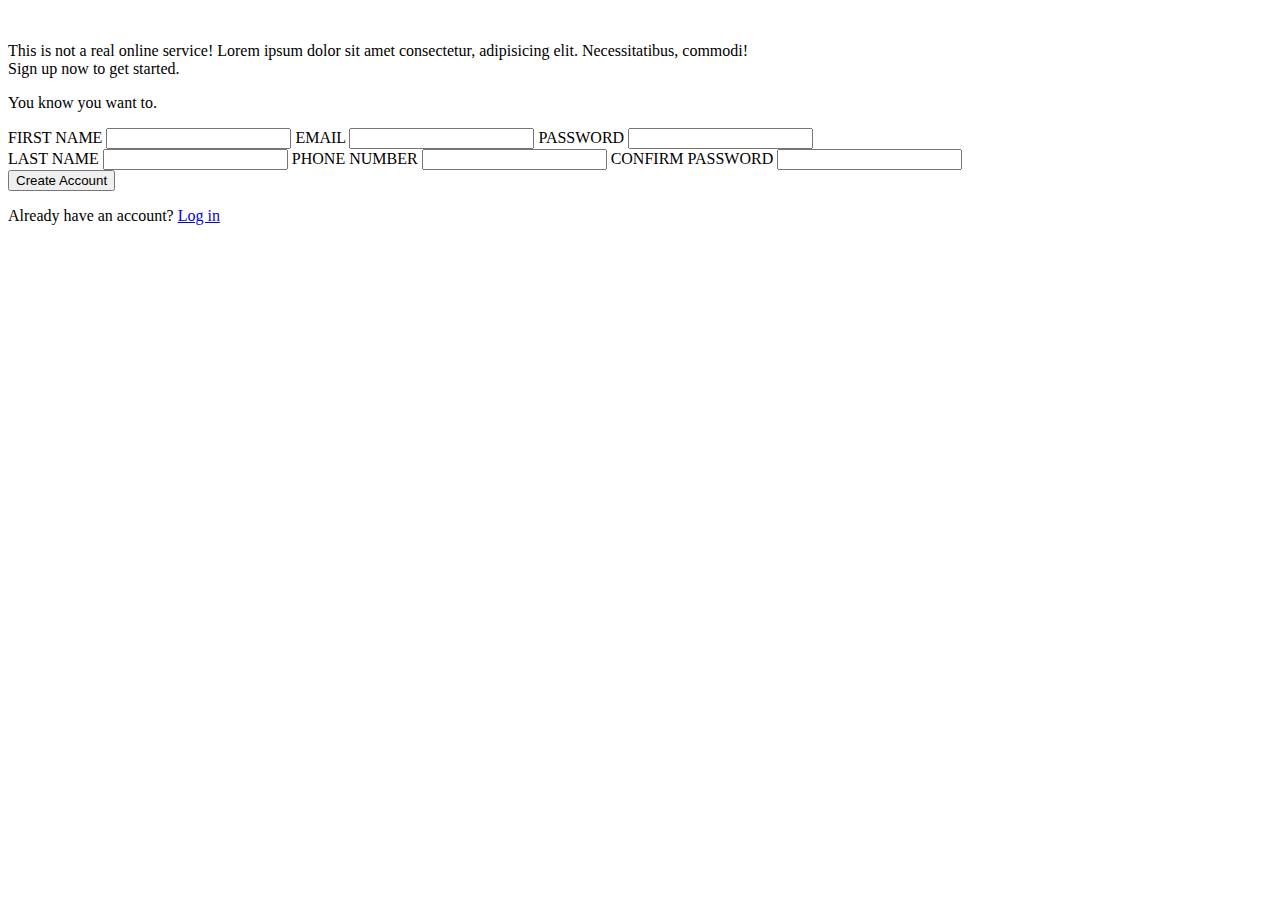
==== form.html @ aff4ddda "Ready form with Bootstrap" ====
<!doctype html>
<html lang="en">
  <head>
    <meta charset="utf-8">
    <meta name="viewport" content="width=device-width, initial-scale=1">
    <title>Bootstrap demo</title>
    <link href="https://cdn.jsdelivr.net/npm/bootstrap@5.2.0-beta1/dist/css/bootstrap.min.css" rel="stylesheet" integrity="sha384-0evHe/X+R7YkIZDRvuzKMRqM+OrBnVFBL6DOitfPri4tjfHxaWutUpFmBp4vmVor" crossorigin="anonymous">
    <link rel="stylesheet" href="bootwork.css">
  </head>
  <body>
    <div class="container">
        <div class="row">
            <img src="https://images.unsplash.com/photo-1654553390560-5287c0aff4c1?ixlib=rb-1.2.1&ixid=MnwxMjA3fDB8MHxwaG90by1wYWdlfHx8fGVufDB8fHx8&auto=format&fit=crop&w=385&q=80" class="col-5 p-0 ms-0" alt="">
            <div class="col-7 text-white-50 bg-dark">
                <div class="col align-middle">
                    <p class="mt-5 p-3"> This is not a real online service! Lorem ipsum dolor sit amet consectetur, adipisicing elit.
                         Necessitatibus, commodi!<br>Sign up now to get started.
                    </p>
                    <p class="align-middle p-3"> You know you want to.</p>
                </div>
                <div class="col">
                    <form action="">
                        <div class="row">
                            <div class="col"><div class="mb-3">
                                <label for="exampleInputEmail1" class="form-label">FIRST NAME</label>
                                <input type="email" class="form-control bg-dark text-white" id="exampleInputEmail1" aria-describedby="emailHelp">

                                <label for="exampleInputEmail1" class="form-label">EMAIL</label>
                                <input type="email" class="form-control bg-dark text-white" id="exampleInputEmail1" aria-describedby="emailHelp">

                                <label for="exampleInputEmail1" class="form-label">PASSWORD</label>
                                <input type="email" class="form-control bg-dark text-white" id="exampleInputEmail1" aria-describedby="emailHelp">
                              </div>
                            </div>
                            <div class="col">
                                <label for="exampleInputEmail1" class="form-label">LAST NAME</label>
                                <input type="email" class="form-control bg-dark text-white" id="exampleInputEmail1" aria-describedby="emailHelp">

                                <label for="exampleInputEmail1" class="form-label">PHONE NUMBER</label>
                                <input type="email" class="form-control bg-dark text-white" id="exampleInputEmail1" aria-describedby="emailHelp">

                                <label for="exampleInputEmail1" class="form-label">CONFIRM PASSWORD</label>
                                <input type="email" class="form-control bg-dark text-white" id="exampleInputEmail1" aria-describedby="emailHelp">
                            </div>
                        </div>
                    </form>
                </div>
                <div class="col"> 
                    <button class="btn btn-outline-secondary btn-lg mt-4"> Create Account</button>
                    <p class="mt-4"> Already have an account? <a class="link-primary" href="#">Log in</a></p>
                </div>
            </div>
        </div>

    </div>
    
    <script src="https://cdn.jsdelivr.net/npm/bootstrap@5.2.0-beta1/dist/js/bootstrap.bundle.min.js" integrity="sha384-pprn3073KE6tl6bjs2QrFaJGz5/SUsLqktiwsUTF55Jfv3qYSDhgCecCxMW52nD2" crossorigin="anonymous"></script>
  </body>
</html>
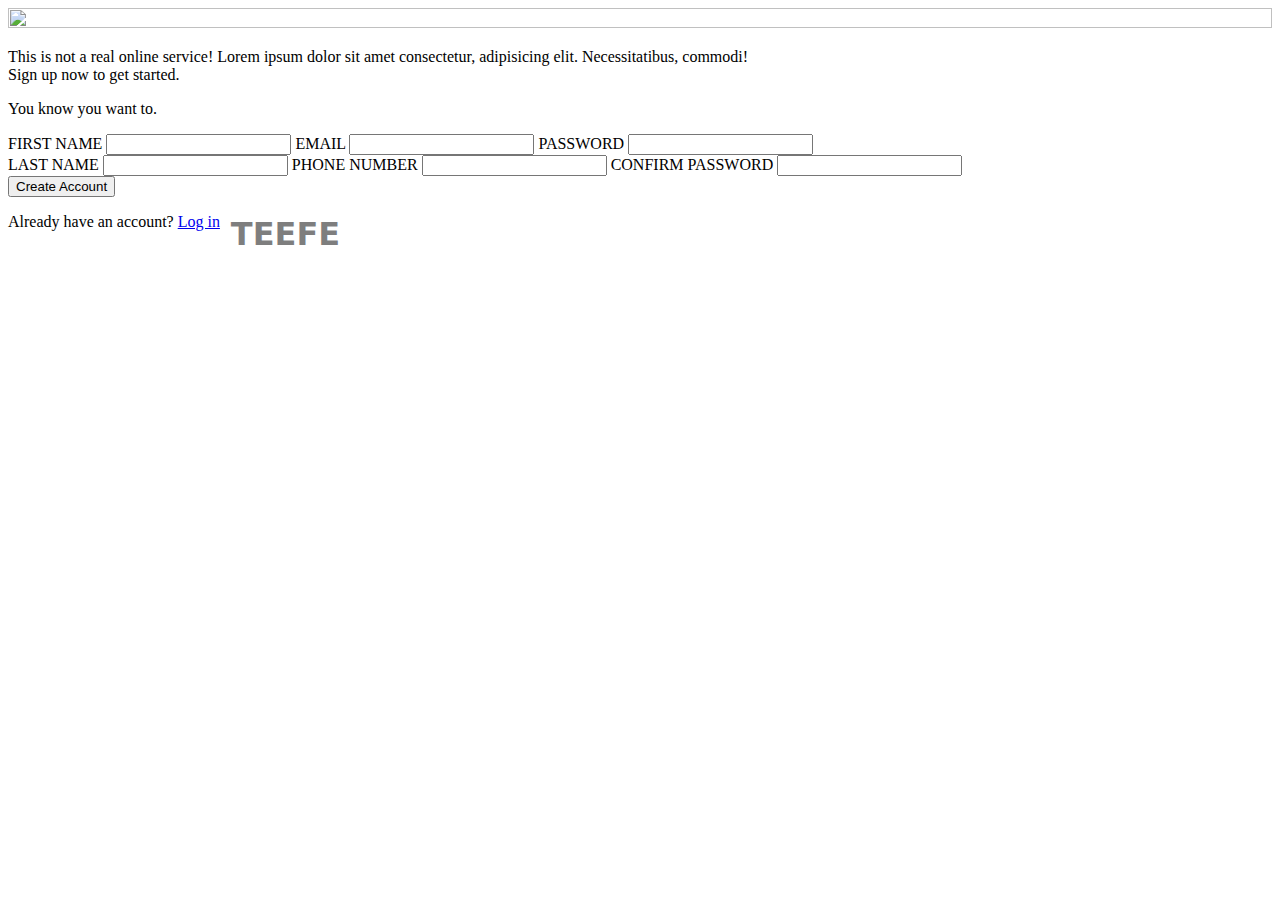
==== commit 69026807: "icluded some plain css for proper styling" ====
--- a/form.html
+++ b/form.html
@@ -6,12 +6,19 @@
     <title>Bootstrap demo</title>
     <link href="https://cdn.jsdelivr.net/npm/bootstrap@5.2.0-beta1/dist/css/bootstrap.min.css" rel="stylesheet" integrity="sha384-0evHe/X+R7YkIZDRvuzKMRqM+OrBnVFBL6DOitfPri4tjfHxaWutUpFmBp4vmVor" crossorigin="anonymous">
     <link rel="stylesheet" href="bootwork.css">
+    <link rel="stylesheet" href="form.css">
   </head>
   <body>
     <div class="container">
-        <div class="row">
-            <img src="https://images.unsplash.com/photo-1654553390560-5287c0aff4c1?ixlib=rb-1.2.1&ixid=MnwxMjA3fDB8MHxwaG90by1wYWdlfHx8fGVufDB8fHx8&auto=format&fit=crop&w=385&q=80" class="col-5 p-0 ms-0" alt="">
-            <div class="col-7 text-white-50 bg-dark">
+        <div class="row"> 
+            <div class="col-5 m-0 p-0">
+                <div class="p-0 me-0 bg-dark text-white"  id="logo">
+                    <img src="https://cdn.statically.io/gh/TheOdinProject/curriculum/5f37d43908ef92499e95a9b90fc3cc291a95014c/html_css/project-sign-up-form/odin-lined.png"  class="odin" alt="">
+                    <h1>TEEFE</h1>
+                </div>
+                <img src="https://images.unsplash.com/photo-1654553390560-5287c0aff4c1?ixlib=rb-1.2.1&ixid=MnwxMjA3fDB8MHxwaG90by1wYWdlfHx8fGVufDB8fHx8&auto=format&fit=crop&w=385&q=80" class="p-0 ms-0 img-fluid" id="img-logo" alt="">
+            </div>
+            <div class="col-7 text-white-50 bg-dark me-0">
                 <div class="col align-middle">
                     <p class="mt-5 p-3"> This is not a real online service! Lorem ipsum dolor sit amet consectetur, adipisicing elit.
                          Necessitatibus, commodi!<br>Sign up now to get started.
--- a/form.css
+++ b/form.css
@@ -0,0 +1,23 @@
+#img-logo{
+    width: 100%;
+    height: 100%;
+    object-fit: contain;
+}
+#logo{
+ position: absolute;
+ top: 200px;  
+ height: 80px;
+ width: 475px;
+ opacity: .5;
+ display: flex;
+ justify-content: center;
+ gap: 20px;
+}
+.odin{
+    width: 60px;
+}
+h1{
+    margin-top: 15px;
+    display: inline-block;
+    font-family: system-ui, -apple-system, BlinkMacSystemFont, 'Segoe UI', Roboto, Oxygen, Ubuntu, Cantarell, 'Open Sans', 'Helvetica Neue', sans-serif;
+}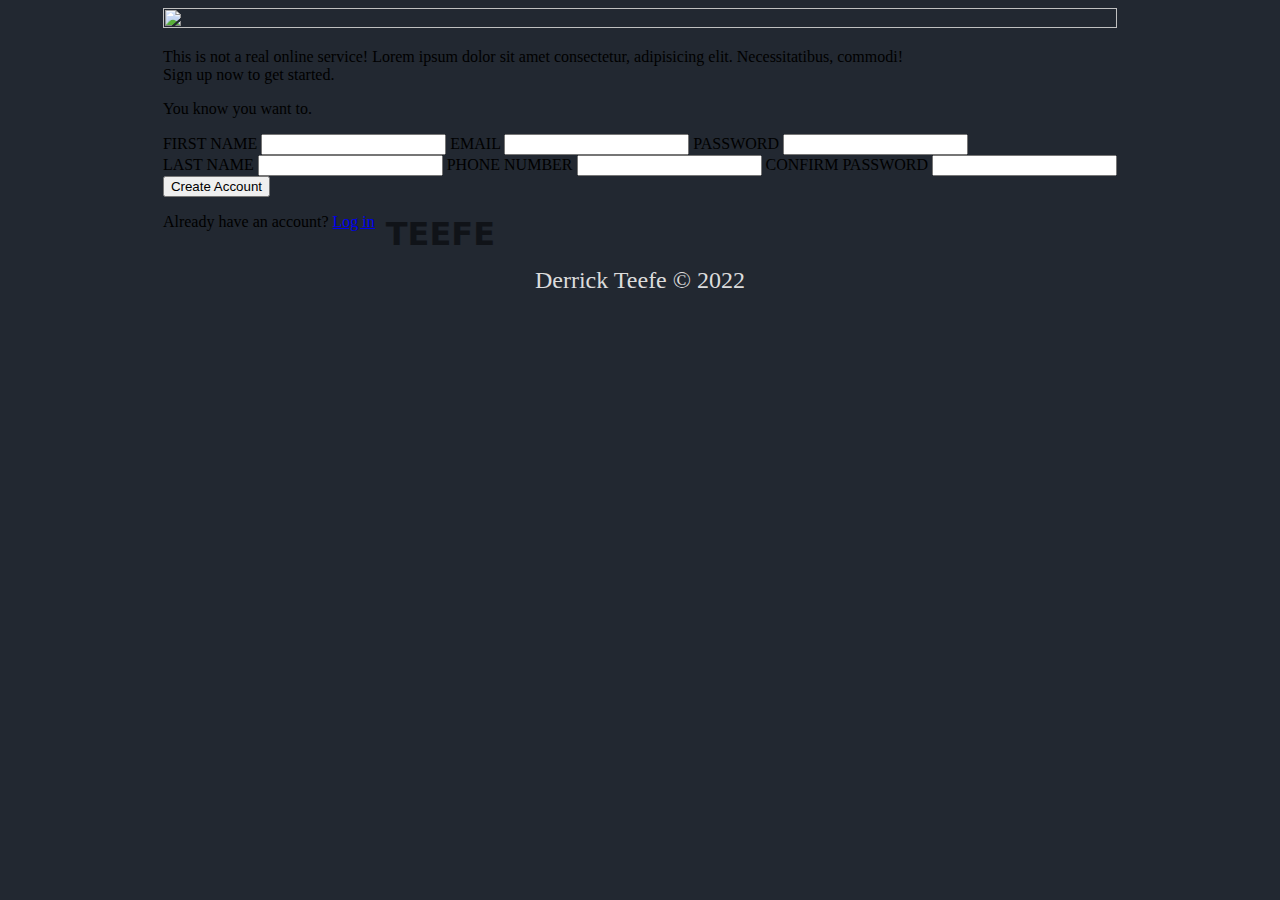
==== commit 4493380f: "added signature" ====
--- a/form.html
+++ b/form.html
@@ -60,7 +60,7 @@
         </div>
 
     </div>
-    
+    <footer> Derrick Teefe © 2022</footer>
     <script src="https://cdn.jsdelivr.net/npm/bootstrap@5.2.0-beta1/dist/js/bootstrap.bundle.min.js" integrity="sha384-pprn3073KE6tl6bjs2QrFaJGz5/SUsLqktiwsUTF55Jfv3qYSDhgCecCxMW52nD2" crossorigin="anonymous"></script>
   </body>
 </html>--- a/form.css
+++ b/form.css
@@ -20,4 +20,15 @@
     margin-top: 15px;
     display: inline-block;
     font-family: system-ui, -apple-system, BlinkMacSystemFont, 'Segoe UI', Roboto, Oxygen, Ubuntu, Cantarell, 'Open Sans', 'Helvetica Neue', sans-serif;
+}
+body{
+    display: flex;
+    flex-direction: column;
+    align-items: center;
+    background-color: #222831;
+    gap: 20px;
+}
+footer{
+    font-size: x-large;
+    color: gainsboro;
 }